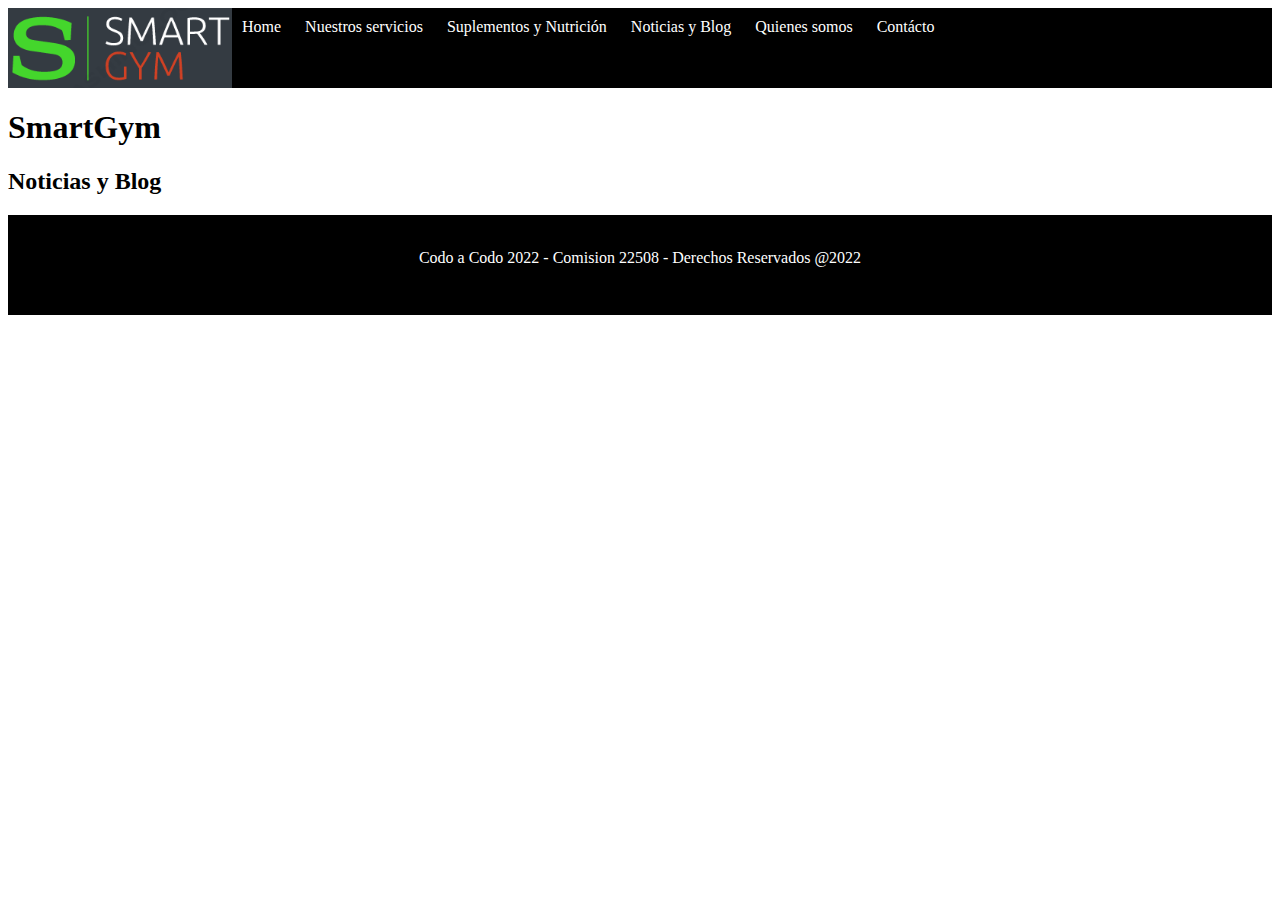
==== blog.html @ c07e56c2 "Cambios en quienes-somos estilos.css servicios suplementos" ====
<!DOCTYPE html>
<html lang="en">
<head>
    <meta charset="UTF-8">
    <meta http-equiv="X-UA-Compatible" content="IE=edge">
    <meta name="viewport" content="width=device-width, initial-scale=1.0">
    <title>SmartGym - Noticias y Blog</title>
    <link rel="stylesheet" href="ccs/estilos.css">
    
    <link href="https://cdn.jsdelivr.net/npm/bootstrap@5.2.2/dist/css/bootstrap.min.css" rel="stylesheet" integrity="sha384-Zenh87qX5JnK2Jl0vWa8Ck2rdkQ2Bzep5IDxbcnCeuOxjzrPF/et3URy9Bv1WTRi" crossorigin="anonymous">
    <script src="https://cdn.jsdelivr.net/npm/bootstrap@5.2.2/dist/js/bootstrap.bundle.min.js" integrity="sha384-OERcA2EqjJCMA+/3y+gxIOqMEjwtxJY7qPCqsdltbNJuaOe923+mo//f6V8Qbsw3" crossorigin="anonymous"></script>
</head>
<header class="contenedor">
    <img src="logo.png" alt="" height="80px">
    <nav class="item">
        <a href="index.html"> Home</a>
        <a href="servicios.html"> Nuestros servicios</a>
        <a href="suplementos.html"> Suplementos y Nutrición</a>
        <a href="blog.html"> Noticias y Blog</a>
        <a href="staff.html"> Quienes somos</a>
        <a href="contacto.html"> Contácto</a>
    </nav>
</header>
<body>
    <h1>SmartGym</h1>
    <h2>Noticias y Blog</h2>
</body>
<footer>
    <br>
    <p>Codo a Codo 2022 - Comision 22508 - Derechos Reservados @2022</p>
    <br>
</footer>
</html>
---- ccs/estilos.css ----
*{

  font-family: 'Frank Ruhl Libre', serif;
}


header {
 background-color: black;
 
}

.contenedor
{
  display: flex;
  align-content: flex-end;
    

}

header nav a{
  color: white;
  text-decoration: none;
  margin: 10px;
  display: inline-block;
}

header nav a:hover{
  color: tomato;
  text-decoration:solid;   
}


footer{
  height: 100px;
  background-color: black;
  text-align: center;
  color: white;

}

header nav a:after {
  content: "";
  display: block;
  margin: auto;
  height: 2px;
  width: 0px;
  transition: all .8s;
  }

header nav a:hover:after {
  width: 100%;
  background: tomato;
  }



.pie{
  display:inline-flex;
  flex-direction: row;
  align-content: flex-end;

}







footer i{
    color: white;
 
}

footer i:hover{
    color: tomato;
}


.container {  display: grid;
    grid-template-columns: 0.5fr 1fr 0fr;
    grid-template-rows: 2fr 2fr 2fr 2fr;
    gap: 0px 0px;
    grid-auto-flow: row;
    grid-template-areas:
      "Area-1 descripcion1 ."
      "Area-2 descripcion2 ."
      "Area-3 descripcion3 ."
      "Area-4 descripcion4 .";
      text-align: justify;
  }
  
  .Area-1 { grid-area: Area-1; 
            
           }
  
  .descripcion1 { grid-area: descripcion1; }
  
  .Area-2 { grid-area: Area-2; }
  
  .descripcion2 { grid-area: descripcion2; }
  
  .Area-3 { grid-area: Area-3; }
  
  .descripcion3 { grid-area: descripcion3; }
  
  .Area-4 { grid-area: Area-4; }
  
  .descripcion4 { grid-area: descripcion4; }
  
  .Area-1, .Area-2, .Area-3, .Area-4{
    font-family:fantasy, Arial, Helvetica, sans-serif;
    font-size:1.0em;
    vertical-align:middle;
    font-weight:normal;
    text-transform:uppercase;
    font-weight: bold; 
    font-style: italic;
  }
  

  .text-justify {
    text-align: justify;
  }

  .img {
    box-sizing:border-box;
    display:block;
    width:300px;        /*Ancho de la imagen*/
    height:150px;       /*Alto de la imagen */
    
  }
  
  .institucional {  display: grid;
    margin: 50px 400px;
    grid-template-columns: 2fr 3fr ;
    grid-template-rows: 2fr 2fr 2fr ;
    gap: 40px 50px;
    /*grid-auto-flow: row;*/
    grid-template-areas:
      "quienessomos-descripcion quienessomos-imagen "
      "mision-descripcion mision-imagen "
      "vision-descripcion vision-imagen ";
      text-align: justify;
  }


.quienessomos-descripcion { grid-area: quienessomos-descripcion;}

.quienessomos-imagen { grid-area: quienessomos-imagen; }

.mision-descripcion { grid-area: mision-descripcion; }

.mision-imagen { grid-area: mision-imagen; }

.vision-descripcion { grid-area: vision-descripcion; }

.vision-imagen { grid-area: vision-imagen; }

.quienessomos-descripcion, .mision-descripcion, .vision-descripcion{
  /*font-family:fantasy, Arial, Helvetica, sans-serif;
  font-size:1.0em;*/
  vertical-align:middle;
  /*font-weight:normal;
  text-transform:uppercase;
  font-weight: bold; 
  font-style: italic;*/
}
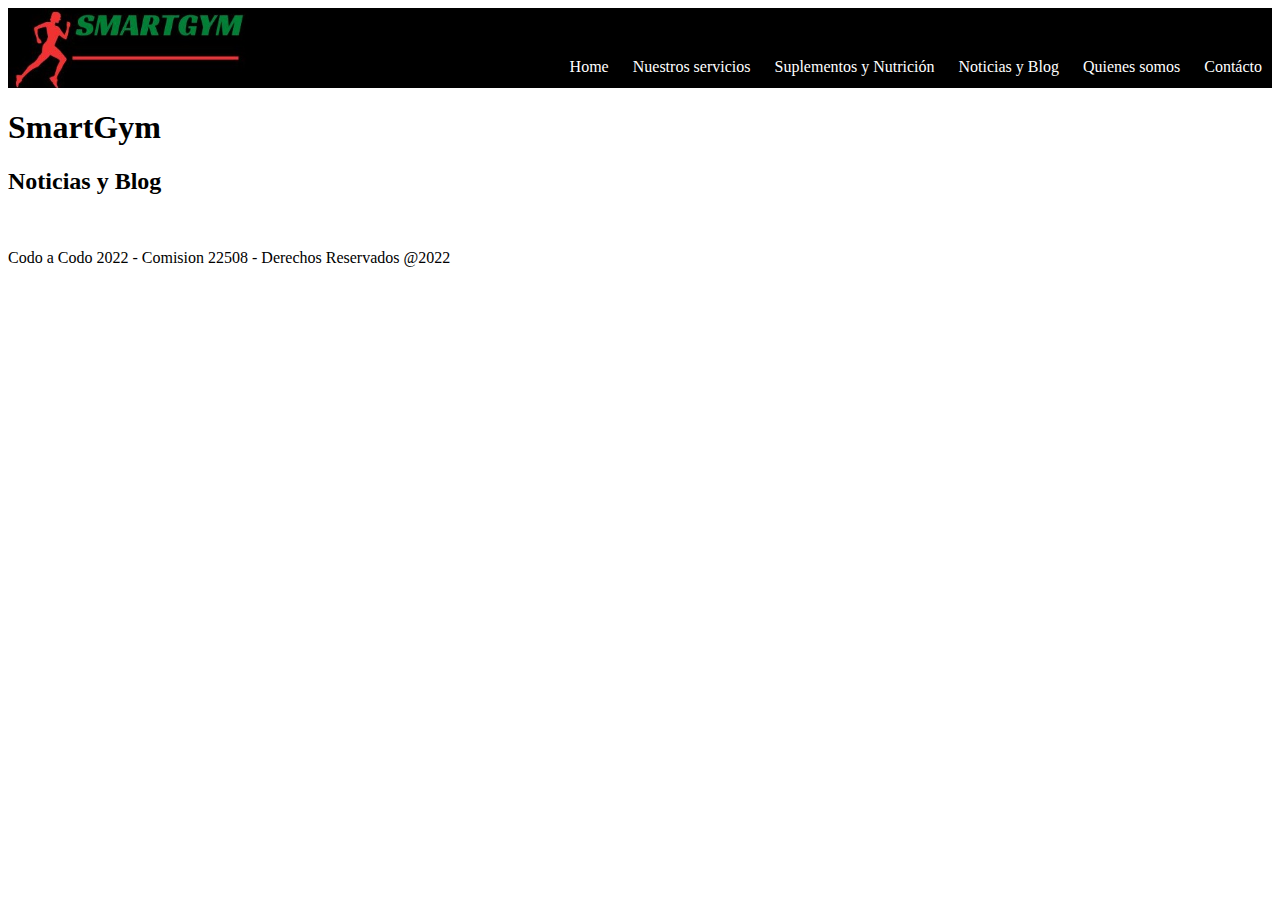
==== commit 448e1439: "Cree y modifique coachs.html estilos.css. Cambie el logo, agregue flexbox en encabezado y footer" ====
--- a/blog.html
+++ b/blog.html
@@ -11,7 +11,7 @@
     <script src="https://cdn.jsdelivr.net/npm/bootstrap@5.2.2/dist/js/bootstrap.bundle.min.js" integrity="sha384-OERcA2EqjJCMA+/3y+gxIOqMEjwtxJY7qPCqsdltbNJuaOe923+mo//f6V8Qbsw3" crossorigin="anonymous"></script>
 </head>
 <header class="contenedor">
-    <img src="logo.png" alt="" height="80px">
+    <img src="logo.jpg" alt="" height="80px">
     <nav class="item">
         <a href="index.html"> Home</a>
         <a href="servicios.html"> Nuestros servicios</a>
--- a/ccs/estilos.css
+++ b/ccs/estilos.css
@@ -9,10 +9,10 @@
  
 }
 
-.contenedor
-{
+.contenedor{
   display: flex;
-  align-content: flex-end;
+  align-items:  flex-end;
+  justify-content: space-between;
     
 
 }
@@ -30,13 +30,15 @@
 }
 
 
-footer{
+.pie{
+  display: flex;
+  align-items: center;
+  justify-content:space-between;
+  background-color: black;
+  color: white;
   height: 100px;
-  background-color: black;
-  text-align: center;
-  color: white;
-
-}
+}
+
 
 header nav a:after {
   content: "";
@@ -52,21 +54,6 @@
   background: tomato;
   }
 
-
-
-.pie{
-  display:inline-flex;
-  flex-direction: row;
-  align-content: flex-end;
-
-}
-
-
-
-
-
-
-
 footer i{
     color: white;
  
@@ -78,21 +65,19 @@
 
 
 .container {  display: grid;
-    grid-template-columns: 0.5fr 1fr 0fr;
+    grid-template-columns: 4fr 2fr;
     grid-template-rows: 2fr 2fr 2fr 2fr;
-    gap: 0px 0px;
+    gap: 20px 40px;
     grid-auto-flow: row;
     grid-template-areas:
-      "Area-1 descripcion1 ."
-      "Area-2 descripcion2 ."
-      "Area-3 descripcion3 ."
-      "Area-4 descripcion4 .";
+      "descripcion1 Area-1 "
+      "descripcion2 Area-2 "
+      "descripcion3 Area-3 "
+      "descripcion4 Area-4 ";
       text-align: justify;
   }
   
-  .Area-1 { grid-area: Area-1; 
-            
-           }
+  .Area-1 { grid-area: Area-1; }
   
   .descripcion1 { grid-area: descripcion1; }
   
@@ -108,14 +93,16 @@
   
   .descripcion4 { grid-area: descripcion4; }
   
-  .Area-1, .Area-2, .Area-3, .Area-4{
-    font-family:fantasy, Arial, Helvetica, sans-serif;
+  .descripcion1, .descripcion2, .descripcion3, .descripcion4{
+    
+     padding-top: 100px;
+    /*font-family:fantasy, Arial, Helvetica, sans-serif;
     font-size:1.0em;
-    vertical-align:middle;
+    vertical-align:middle;*/
     font-weight:normal;
-    text-transform:uppercase;
+    /*text-transform:uppercase;
     font-weight: bold; 
-    font-style: italic;
+    font-style: italic;*/
   }
   
 
@@ -126,8 +113,8 @@
   .img {
     box-sizing:border-box;
     display:block;
-    width:300px;        /*Ancho de la imagen*/
-    height:150px;       /*Alto de la imagen */
+    width:400px;        /*Ancho de la imagen*/
+    height:200px;       /*Alto de la imagen */
     
   }
   
@@ -165,4 +152,149 @@
   text-transform:uppercase;
   font-weight: bold; 
   font-style: italic;*/
-}+}
+
+.suplementos {  
+  display: grid;
+  grid-template-columns: 4fr 2fr;
+  grid-template-rows: 2fr 2fr 2fr 2fr 2fr 2fr ;
+  gap: 10px 15px;
+  grid-auto-flow: column;
+  grid-template-areas:
+    "proteina-descripcion proteina-imagen" 
+    
+    "hidrato-descripcion hidrato-imagen"
+    
+    "creatina-descripcion creatina-imagen"
+    
+    "magnesio-descripcion magnesio-imagen"
+    
+    "aminoacidos-descripcion aminoacidos-imagen"
+    
+    "cafeina-descripcion cafeina-imagen";
+    text-align: justify;
+  margin: 5%  20%;
+  /*padding: 10% 50px */
+}
+
+.proteina-descripcion { grid-area: proteina-descripcion; }
+
+.proteina-imagen { grid-area: proteina-imagen; }
+
+.hidrato-descripcion { grid-area: hidrato-descripcion; }
+
+.hidrato-imagen { grid-area: hidrato-imagen; }
+
+.creatina-descripcion { grid-area: creatina-descripcion; }
+
+.creatina-imagen { grid-area: creatina-imagen; }
+
+.magnesio-descripcion { grid-area: magnesio-descripcion; }
+
+.magnesio-imagen { grid-area: magnesio-imagen; }
+
+.aminoacidos-descripcion { grid-area: aminoacidos-descripcion;}
+.aminoacidos-imagen{ grid-area: aminoacidos-imagen; }
+
+.cafeina-descripcion { grid-area: cafeina-descripcion; }
+.cafeina-imagen { grid-area: cafeina-imagen; }
+
+.proteina-descripcion,.proteina-imagen,.hidrato-descripcion,.hidrato-imagen,
+.creatina-descripcion,.creatina-imagen,.magnesio-descripcion,.magnesio-imagen,
+.aminoacidos-descripcion,.aminoacidos-imagen,.cafeina-descripcion,.cafeina-imagen{
+ /* margin: 5%;*/
+ /*padding: 20px;*/
+
+}
+
+.proteina-descripcion,.proteina-imagen,.hidrato-descripcion,.hidrato-imagen,
+.creatina-descripcion,.creatina-imagen,.magnesio-descripcion,.magnesio-imagen,
+.aminoacidos-descripcion,.aminoacidos-imagen,.cafeina-descripcion,.cafeina-imagen{
+ /* margin: 5%;*/
+
+ 
+}
+
+
+
+
+.proteina-imagen,.hidrato-imagen,.creatina-imagen,.magnesio-imagen,.aminoacidos-imagen,.cafeina-imagen{
+  padding: 20%;
+}
+
+.staff {
+  display: grid;
+  grid-template-columns: repeat(4, 1fr);
+  grid-template-rows: repeat(2fr, 1fr, 2fr,1fr);
+  /*gap: 10px 10px;*/
+  grid-auto-flow:column;
+  margin: 50px 100px 50px 100px;
+  grid-template-areas: 
+    "coach1-imagen        coach2-imagen        coach3-imagen        coach4-imagen "
+    "coach1-descripcion   coach2-descripcion   coach3-descripcion   coach4-descripcion "
+    "coach5-imagen        coach6-imagen          coach7-imagen        coach8-imagen "
+    "coach5-descripcion   coach6-descripcion     coach7-descripcion   coach8-descripcion ";
+    text-align: justify;
+}
+
+.coach1-imagen { grid-area: coach1-imagen; }
+
+.coach1-descripcion { grid-area: coach1-descripcion; }
+
+.coach2-imagen { grid-area: coach2-imagen; }
+
+.coach2-descripcion { grid-area: coach2-descripcion; }
+
+.coach3-imagen { grid-area: coach3-imagen; }
+
+.coach3-descripcion { grid-area: coach3-descripcion; }
+
+.coach4-imagen { grid-area: coach4-imagen; }
+
+.coach4-descripcion { grid-area: coach4-descripcion; }
+
+.coach5-imagen { grid-area: coach5-imagen; }
+
+.coach5-descripcion { grid-area: coach5-descripcion; }
+  
+.coach6-imagen { grid-area: coach6-imagen; }
+
+.coach6-descripcion { grid-area: coach6-descripcion; }
+
+.coach7-imagen { grid-area: coach7-imagen; }
+
+.coach7-descripcion { grid-area: coach7-descripcion; }
+
+.coach8-imagen { grid-area: coach8-imagen; }
+
+.coach8-descripcion { grid-area: coach8-descripcion; }
+
+
+.coach1-descripcion,.coach2-descripcion,.coach3-descripcion,.coach4-descripcion,
+.coach5-descripcion, .coach6-descripcion ,.coach7-descripcion, .coach8-descripcion {
+  width: 300px;
+  text-align: center;
+}
+
+.coach1-imagen, .coach2-imagen, .coach3-imagen, .coach4-imagen,
+.coach1-imagen, .coach2-imagen, .coach3-imagen, .coach4-imagen {
+
+/*  width: 100px;*/
+
+}
+
+.coach1-imagen, .coach2-imagen, .coach3-imagen, .coach4-imagen,
+.coach1-imagen, .coach2-imagen, .coach3-imagen, .coach4-imagen :hover {
+
+  /*width: 1000px;
+  color:blue*/
+
+}
+
+ img:hover{
+  
+  border: 2px solid tomato
+  
+ 
+}
+
